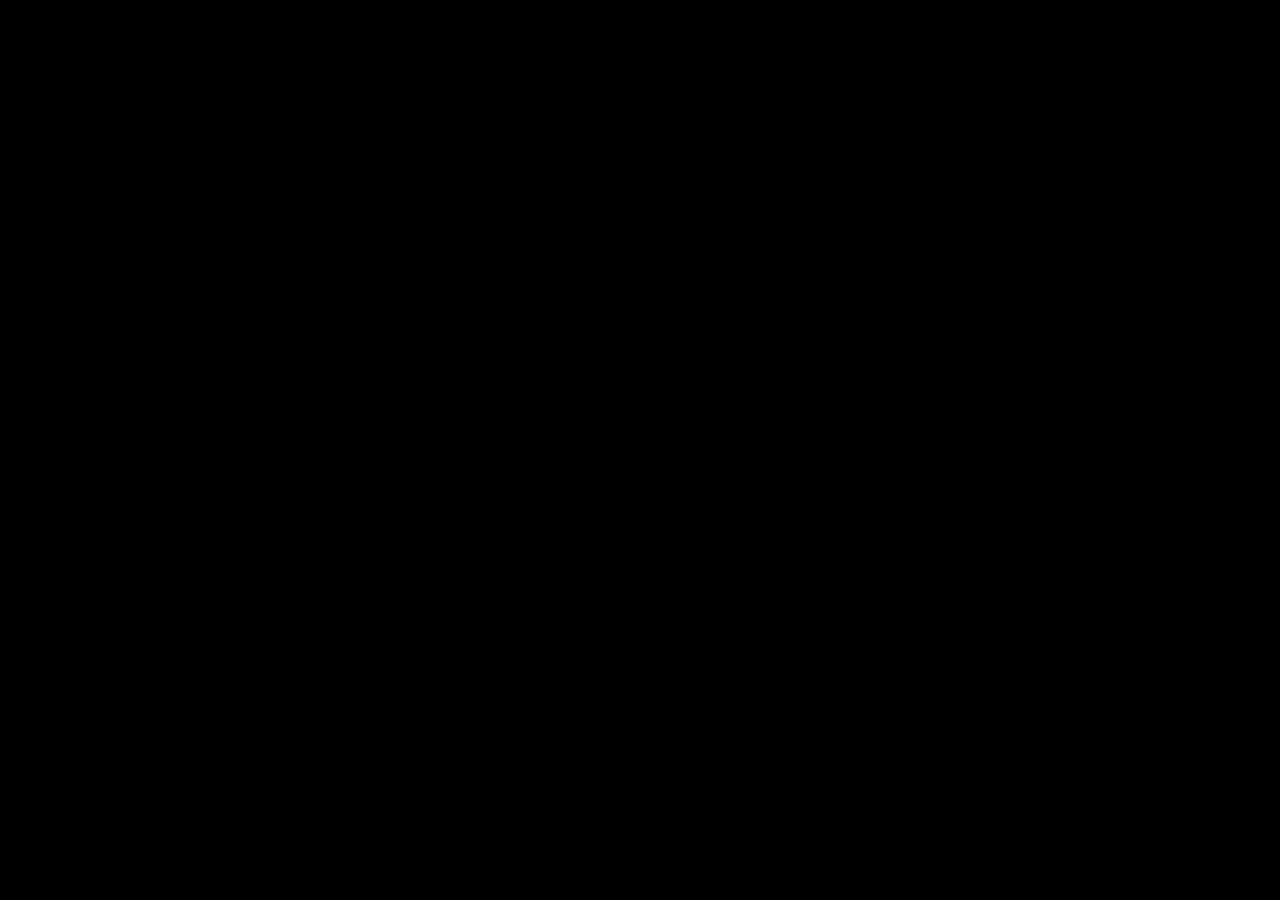
==== index.html @ f5f51b0e "criei a tela home" ====
<!DOCTYPE html>
<html lang="pt-br">
<head>
    <meta charset="UTF-8">
    <meta http-equiv="X-UA-Compatible" content="IE=edge">
    <meta name="viewport" content="width=device-width, initial-scale=1.0">
    <link rel="shortcut icon" href="favicon.ico" type="image/x-icon">
    <link rel="stylesheet" href="estilo.css/style.css">
    <title>Projeto redes sociais</title>
</head>
<body>
   <main>
    <section id="telefone">
        <iframe src="home.html" name="tela" id="tela" frameborder="0"></iframe>

    </section>
    <section id="redes-sociais">

    </section>
   </main>
</body>
</html>
---- estilo.css/style.css ----
@charset "UTF-8";

* {
    margin: 0px;
    padding: 0px;
    font-family: Arial, Helvetica, sans-serif;
}

html, body {
    height: 100vh;
    width: 100vw;
    background-color: black;
}

body {
    background: url('../imagens/fundo-madeira.jpg') no-repeat top center;
}

main {
    position: relative;
    height: 100vh;
    
}

section#telefone {
    position: absolute;
    top: 50%;
    left: 50%;
    transform: translate(-50%, -50%);

    height: 627px;
    width: 311px;
    background-color: blue;
    background: url('../imagens/frame-iphone.png' ) no-repeat;
    background-size: cover;
    background-attachment: fixed;
}

iframe#tela {
    position: relative;
    top: 80px;
    left: 22px;
    width: 269px;
    height: 471px;
}
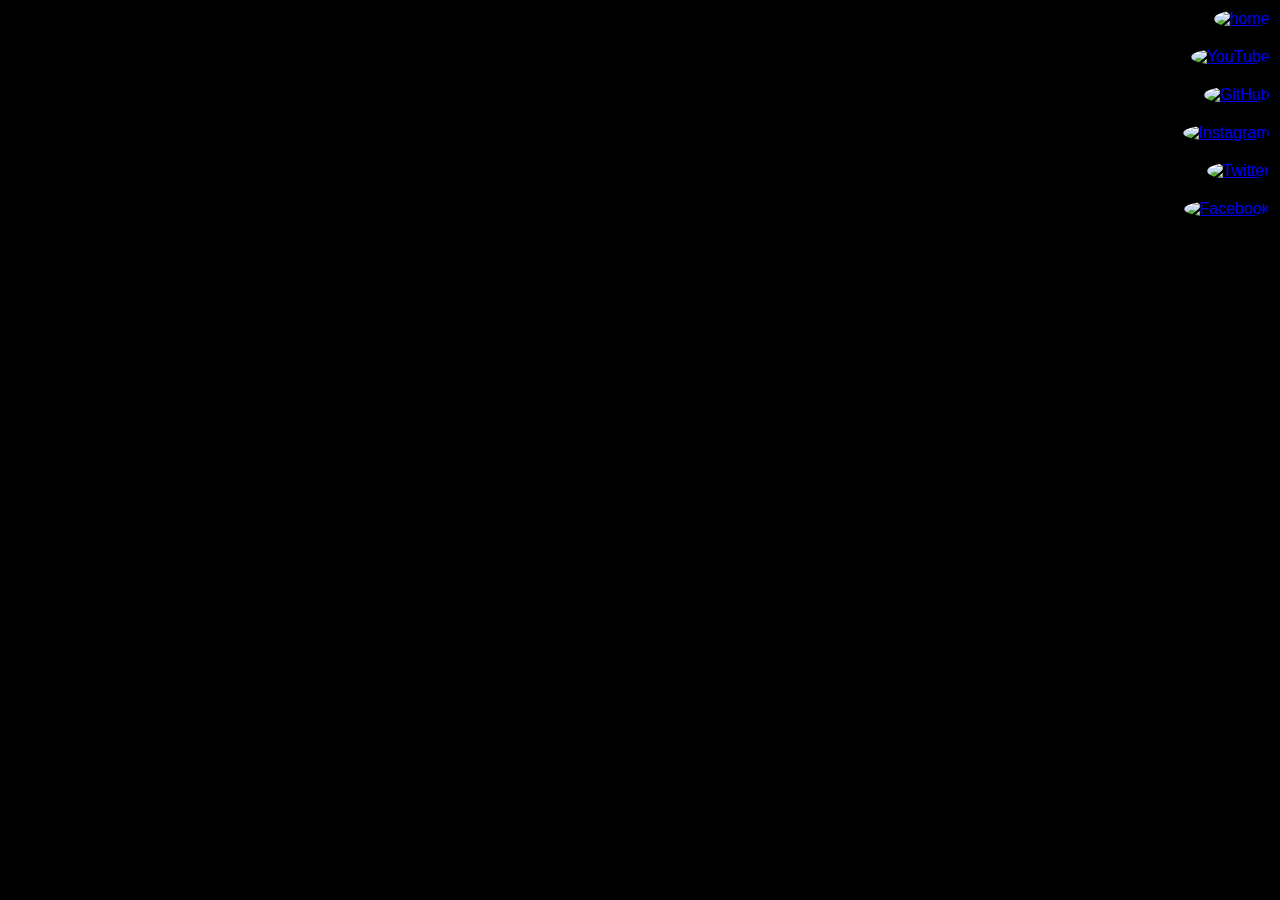
==== commit b60720d6: "criei botoes" ====
--- a/index.html
+++ b/index.html
@@ -15,7 +15,12 @@
 
     </section>
     <section id="redes-sociais">
-
+        <a href="#" target="tela"><img src="imagens/logo-home.jpg" alt="home"></a><br>
+        <a href="#" target="tela"><img src="imagens/logo-youtube.jpg" alt="YouTube"></a><br>
+        <a href="#" target="tela"><img src="imagens/logo-github.jpg" alt="GitHub"></a><br>
+        <a href="#" target="tela"><img src="imagens/logo-instagram.jpg" alt="Instagram"></a><br>
+        <a href="#" target="tela"><img src="imagens/logo-twitter.jpg" alt="Twitter"></a><br>
+        <a href="#" target="tela"><img src="imagens/logo-facebook.jpg" alt="Facebook"></a><br>
     </section>
    </main>
 </body>
--- a/estilo.css/style.css
+++ b/estilo.css/style.css
@@ -42,4 +42,23 @@
     left: 22px;
     width: 269px;
     height: 471px;
+}
+
+section#redes-sociais {
+    text-align: right;
+}
+
+section#redes-sociais img {
+    width: 50px;
+    margin: 10px;
+    border-radius: 50%;
+    box-shadow: 2px 2px 5px rgba(0, 0, 0, 0.400);
+    box-sizing: border-box;
+}
+
+section#redes-sociais img:hover {
+    border: 2px solid rgba(255, 255, 255, 0.61);
+    transform: translate(-3px, -3px);
+    box-shadow: 5px 5px 10px rgba(0, 0, 0, 0.473);
+    transition: transform .3s;
 }